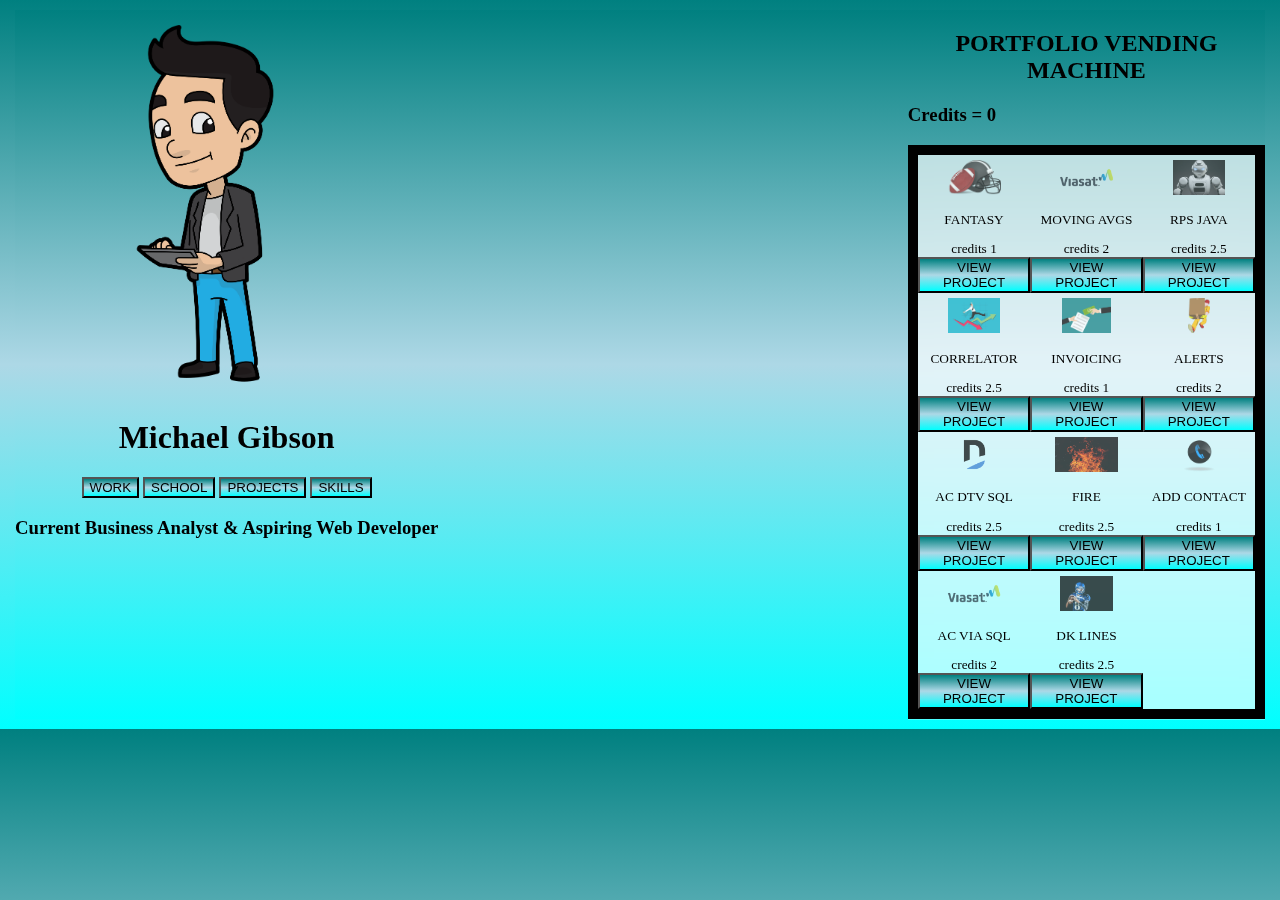
==== new_portfolio.html @ 7099527c "added project descriptions" ====
<!DOCTYPE html>
<html lang="en">
<head>
    <meta charset="UTF-8">
    <meta http-equiv="X-UA-Compatible" content="IE=edge">
    <meta name="viewport" content="width=device-width, initial-scale=1.0">
    <title>Michael Gibson Portfolio</title>
    <link href = "stylemcg.css" rel = "stylesheet">
</head>
<body>

    <!--Container then Two page dividers one for resume and one for projects-->
    <div id = "container">

        <div id = "avatar">
            <div id = "image1">
                <img id = "me" title = "Click Here to Return to Home Screen!" src = "./img/cartoonme.png"> 
                <h1>Michael Gibson</h1>
                <button id = "work">WORK</button>
                <button id = "school">SCHOOL</button>
                <button id = "projectView">PROJECTS</button>
                <button id = "skills">SKILLS</button>
                <h3>Current Business Analyst & Aspiring Web Developer</h3>
                
            </div>
            <div id = "buttons">
            <div class = "buttonFlex">
                

            </div>
            
            <div id = "buttonClick">
                
            </div>
            <div id = "buttonClick2">
                    
             </div>

             <div id = "buttonClick3">
                    
            </div>

            <div id = "buttonClick4">
                    
            </div>

            
            


            </div>

        </div>

    
        <div id = "projects1">
            <div class = "project header2">
                <h2>PORTFOLIO VENDING MACHINE</h2>
                <h3 id = "credits"></h3>
                
            </div>
            
            <div id = "projects">
                <div class = "projectitem">
                
                </div>
                <div class = "projectitem">
                    <div class = "project">
                        <img src = "./img/football.png">
                        <p>FANTASY</p>
                        <p2 id = "projectprice"></p2>
                        <button id = "purchase">VIEW PROJECT</button>
                    </div>
                    <div class = "project">
                        <img src = "./img/viasat.png">
                        <p>MOVING AVGS</p>
                        <p2 id = "projectprice2"></p2>
                        <button id = "purchase2">VIEW PROJECT</button>
                    </div>
                    <div class = "project">
                        <img src = "./img/robot.jpeg">
                        <p>RPS JAVA</p>
                        <p2 id = "projectprice3"></p2>
                        <button id = "purchase3">VIEW PROJECT</button>
                    </div>
                </div>
                <div class = "projectitem">
                    <div class = "project">
                        <img src = "./img/stock.webp">
                        <p>CORRELATOR</p>
                        <p2 id = "projectprice4"></p2>
                        <button id = "purchase4">VIEW PROJECT</button>
                    </div>
                    <div class = "project">
                        <img src = "./img/invoice.jpg">
                        <p>INVOICING</p>
                        <p2 id = "projectprice5"></p2>
                        <button id = "purchase5">VIEW PROJECT</button>
                    </div>
                    <div class = "project">
                        <img src = "./img/junk.webp">
                        <p>ALERTS</p>
                        <p2 id = "projectprice6"></p2>
                        <button id = "purchase6">VIEW PROJECT</button>
                    </div>
                </div>
                <div class = "projectitem">
                    <div class = "project">
                        <img src = "./img/dtv.png">
                        <p>AC DTV SQL</p>
                        <p2 id = "projectprice7"></p2>
                        <button id = "purchase7">VIEW PROJECT</button>
                    </div>
                    <div class = "project">
                        <img src = "./img/fire.webp">
                        <p>FIRE</p>
                        <p2 id = "projectprice8"></p2>
                        <button id = "purchase8">VIEW PROJECT</button>
                    </div>
                    <div class = "project">
                        <img src = "./img/contact.png">
                        <p>ADD CONTACT</p>
                        <p2 id = "projectprice9"></p2>
                        <button id = "purchase9">VIEW PROJECT</button>
                    </div>
                </div>

                <div class = "projectitem">
                    <div class = "project">
                        <img src = "./img/viasat.png">
                        <p> AC VIA SQL</p>
                        <p2 id = "projectprice10"></p2>
                        <button id = "purchase10">VIEW PROJECT</button>
                    </div>
                    <div class = "project">
                        <img src = "./img/football.jpeg">
                        <p>DK LINES</p>
                        <p2 id = "projectprice11"></p2>
                        <button id = "purchase11">VIEW PROJECT</button>
                    </div>
                    <div class = "project">
                        
                    </div>
                </div>
                
        
            </div>
        </div>

       


        
            

        

    </div>
    
    <script type="text/javascript" src="newportfolio.js"></script>
    
</body>
</html>
---- stylemcg.css ----
html{
    box-sizing: border-box;
    }
    
    *, *::before, *::after{
    box-sizing: inherit;
    }

    @keyframes shake {
        0% { transform: translate(1px, 1px) rotate(0deg); background-color: hsl(39, 100%, 50%); }
        10% { transform: translate(-1px, -2px) rotate(-1deg); background-color: black; }
        20% { transform: translate(-3px, 0px) rotate(1deg); background-color: red; }
        30% { transform: translate(3px, 2px) rotate(0deg); background-color: black;}
        40% { transform: translate(1px, -1px) rotate(1deg); background-color: red;}
        50% { transform: translate(-1px, 2px) rotate(-1deg); background-color: orange; }
        60% { transform: translate(-3px, 1px) rotate(0deg); background-color: black;}
        70% { transform: translate(3px, 1px) rotate(-1deg); background-color: red;}
        80% { transform: translate(-1px, -1px) rotate(1deg);background-color: orange; }
        90% { transform: translate(1px, 2px) rotate(0deg); background-color: black;}
        100% { transform: translate(1px, -2px) rotate(-1deg); background-color: red;}
      }


body{
    background-image: linear-gradient(teal, lightblue, aqua);
    color: black;
    margin: 5px;
}

#container{
    display: flex;
    max-width: 100%;
    margin: 10px;
}



#totalCredits p{
    text-align: center;
}

.credits{
    text-align: center;
}

#resume{
    background-image: linear-gradient(teal, lightblue, aqua);
    flex-basis: 100%;
    padding: 0px;

}

#projects{
    background-color: rgba(255, 255, 255, 0.5);
    flex-basis: 100%;
    backdrop-filter: blur(10px) saturate(100%) contrast(55%) brightness(130%);
    border: 10px solid black;
    
}



.row{
    display: flex;
    align-content: left;
}

.header{
    text-align: center;
    padding: 17px;

}

.header2{
    color: black;
}

h2{
    text-align: center;
}

#avatar{
    flex-basis: 100%;
    max-width: 100%;
    text-align: center;
}

.projectitem{
    flex-basis: 100%;
    display: flex;
    text-align: center;
    color: black;

}

#avatar img{
    max-width: 70%;
    max-height: 500px;
    flex-basis: 100%;
}

.projectitem img{
    max-width: 70%;
    opacity:70%;
    max-height: 35px;
    margin-top: 5px;
}

.project{
    flex-basis: 100%;
}

#avatar{
    display:flex;
    background-image: linear-gradient(teal, lightblue, aqua);
}


*.avatar{
    flex-basis: 100%;
}



#projects1{
    background-image: linear-gradient(teal, lightblue, aqua);
    flex-basis: 40%;
}

button{
    background-image: linear-gradient(teal, lightblue, aqua);
    color: black;
    cursor: pointer;
}

#buttons button{
    padding: 5px;
}

#sentinfo{
    max-height: 100px;
    
}

#projects{
    font-size: smaller;
}

.buttonFlex{
    display: flex;
    justify-content: center;
}

*.buttonFlex{
    flex-basis: 100%;
}

#me{
    cursor: pointer;
}

#me:active{
    border: 10px solid black;

}
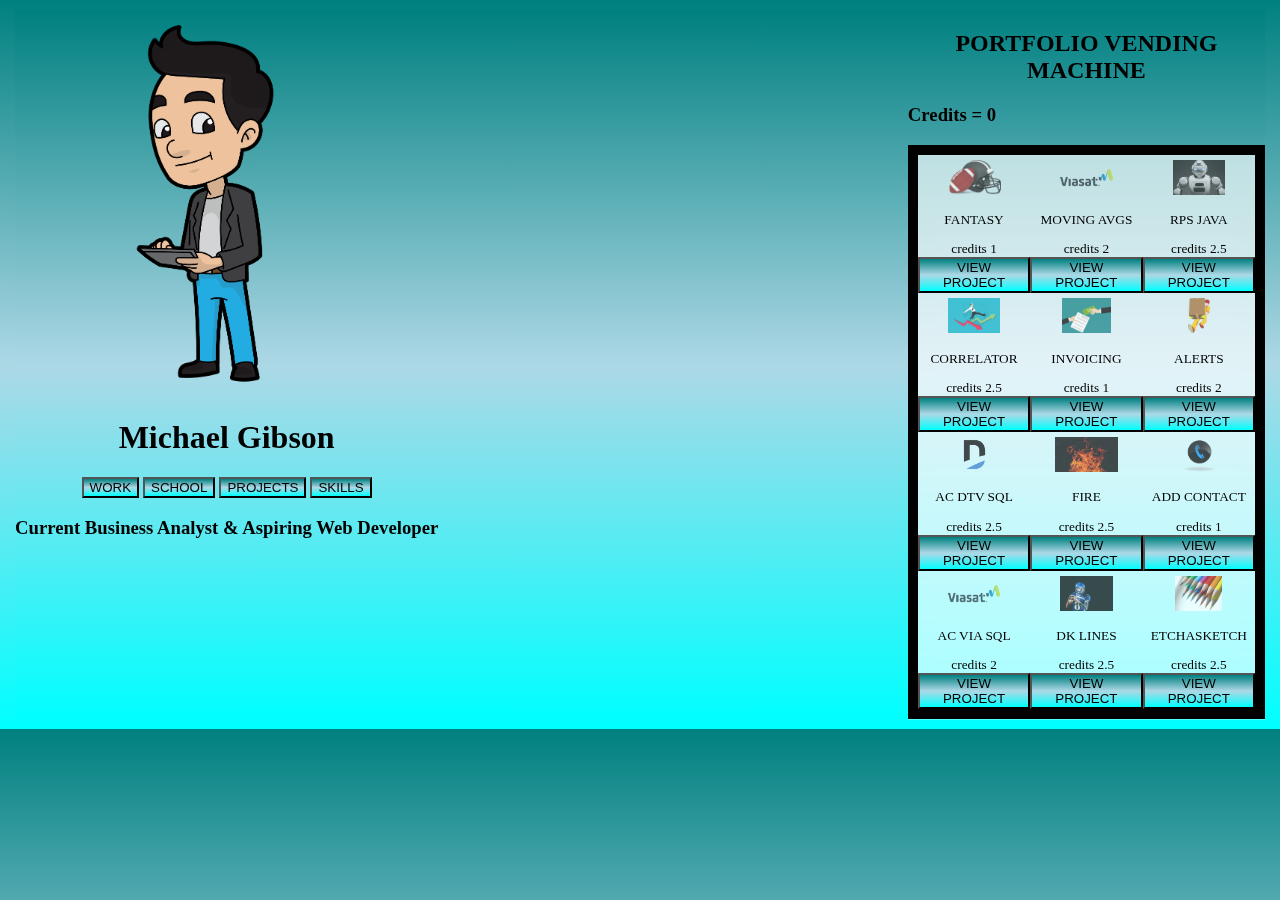
==== commit 706089b6: "added new project" ====
--- a/new_portfolio.html
+++ b/new_portfolio.html
@@ -139,6 +139,10 @@
                         <button id = "purchase11">VIEW PROJECT</button>
                     </div>
                     <div class = "project">
+                        <img src = "./img/etch.jpeg">
+                        <p>ETCHASKETCH</p>
+                        <p2 id = "projectprice12"></p2>
+                        <button id = "purchase12">VIEW PROJECT</button>
                         
                     </div>
                 </div>
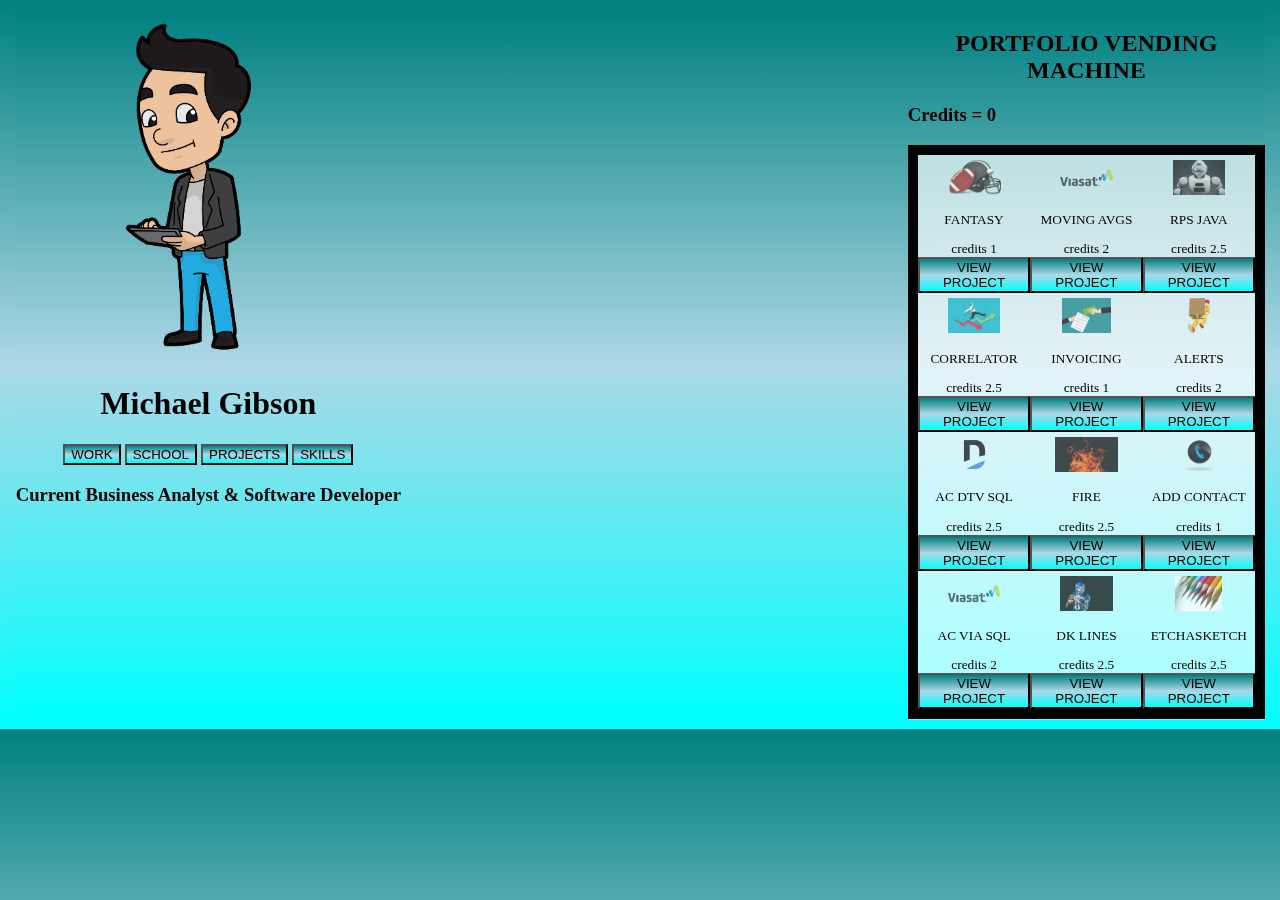
==== commit 43d2f25f: "Changed to Software Developer" ====
--- a/new_portfolio.html
+++ b/new_portfolio.html
@@ -20,7 +20,7 @@
                 <button id = "school">SCHOOL</button>
                 <button id = "projectView">PROJECTS</button>
                 <button id = "skills">SKILLS</button>
-                <h3>Current Business Analyst & Aspiring Web Developer</h3>
+                <h3>Current Business Analyst & Software Developer</h3>
                 
             </div>
             <div id = "buttons">
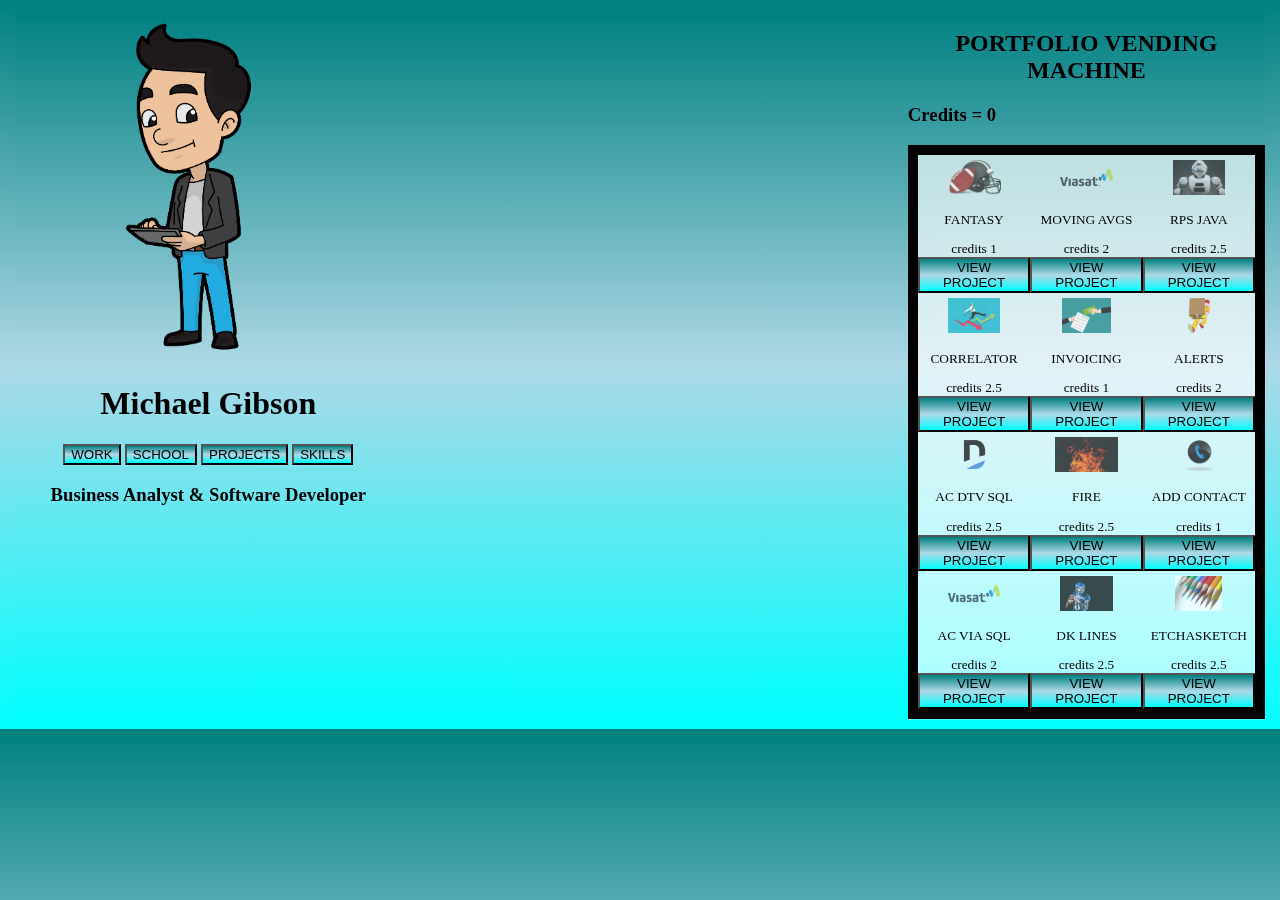
==== commit 6330858f: "update" ====
--- a/new_portfolio.html
+++ b/new_portfolio.html
@@ -20,7 +20,7 @@
                 <button id = "school">SCHOOL</button>
                 <button id = "projectView">PROJECTS</button>
                 <button id = "skills">SKILLS</button>
-                <h3>Current Business Analyst & Software Developer</h3>
+                <h3>Business Analyst & Software Developer</h3>
                 
             </div>
             <div id = "buttons">
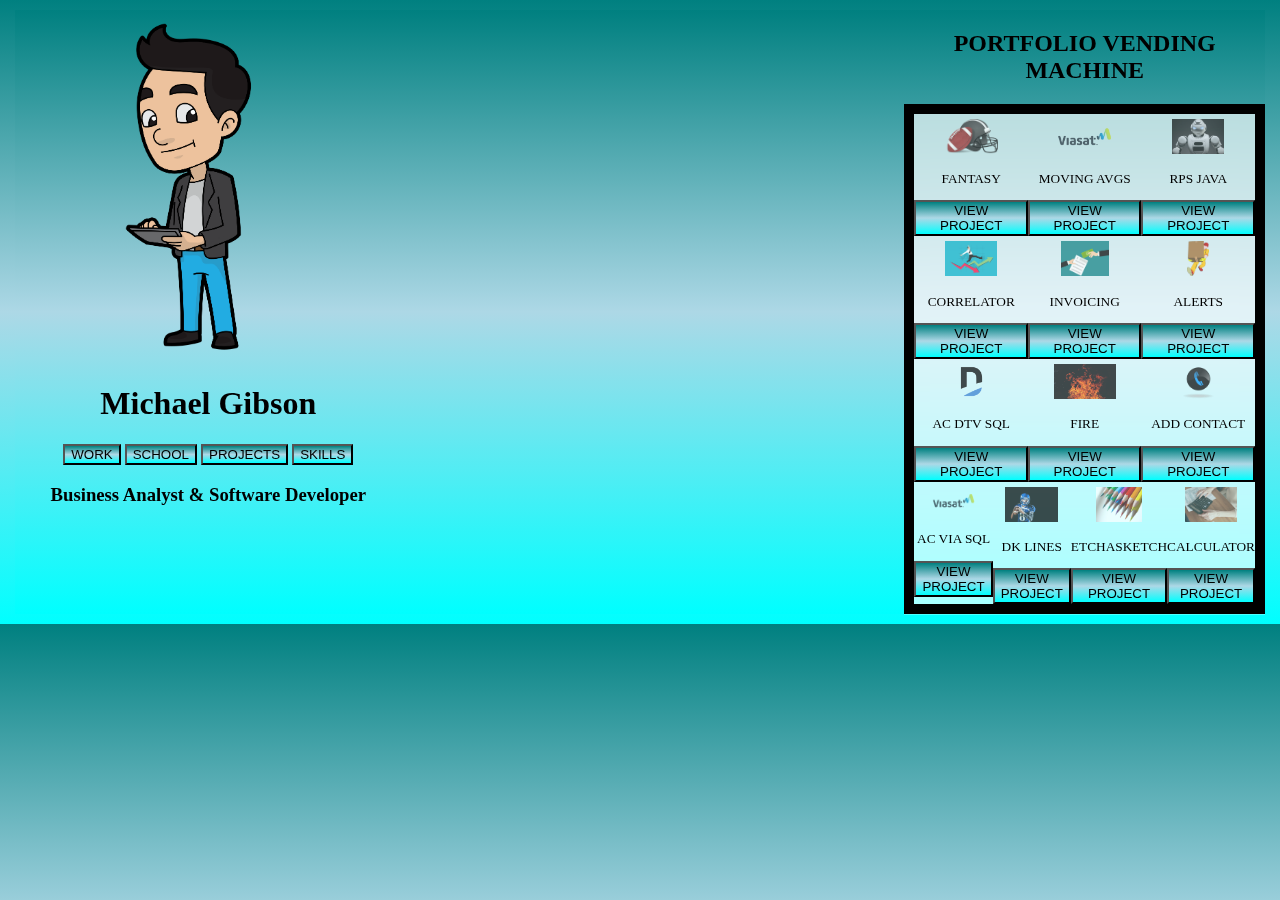
==== commit f69865f2: "added new project" ====
--- a/new_portfolio.html
+++ b/new_portfolio.html
@@ -145,6 +145,13 @@
                         <button id = "purchase12">VIEW PROJECT</button>
                         
                     </div>
+                    <div class = "project">
+                        <img src = "./img/calculator.jpeg">
+                        <p>CALCULATOR</p>
+                        <p2 id = "projectprice13"></p2>
+                        <button id = "purchase13">VIEW PROJECT</button>
+                        
+                    </div>
                 </div>
                 
         
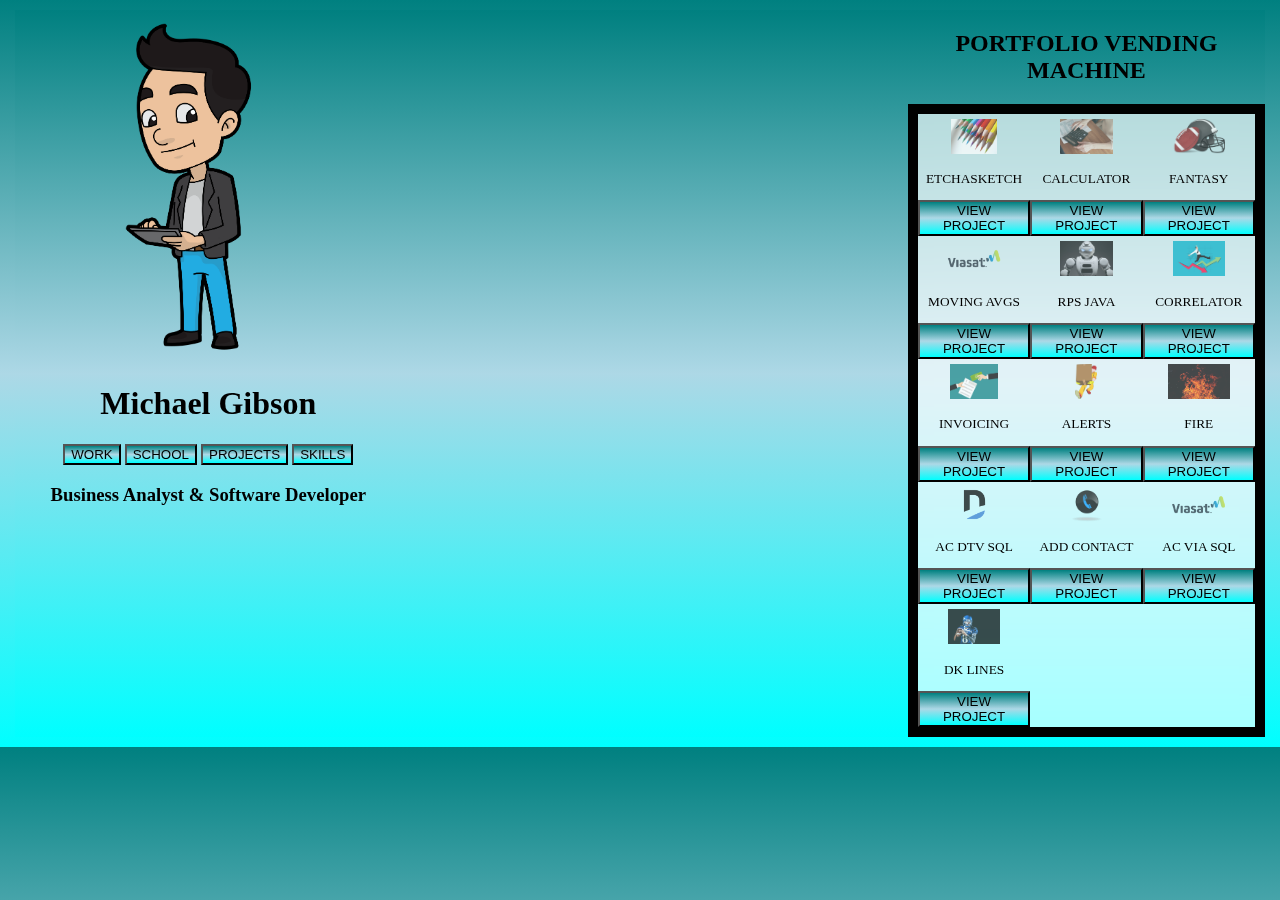
==== commit 6b36763f: "edited order of projects" ====
--- a/new_portfolio.html
+++ b/new_portfolio.html
@@ -66,79 +66,6 @@
                 </div>
                 <div class = "projectitem">
                     <div class = "project">
-                        <img src = "./img/football.png">
-                        <p>FANTASY</p>
-                        <p2 id = "projectprice"></p2>
-                        <button id = "purchase">VIEW PROJECT</button>
-                    </div>
-                    <div class = "project">
-                        <img src = "./img/viasat.png">
-                        <p>MOVING AVGS</p>
-                        <p2 id = "projectprice2"></p2>
-                        <button id = "purchase2">VIEW PROJECT</button>
-                    </div>
-                    <div class = "project">
-                        <img src = "./img/robot.jpeg">
-                        <p>RPS JAVA</p>
-                        <p2 id = "projectprice3"></p2>
-                        <button id = "purchase3">VIEW PROJECT</button>
-                    </div>
-                </div>
-                <div class = "projectitem">
-                    <div class = "project">
-                        <img src = "./img/stock.webp">
-                        <p>CORRELATOR</p>
-                        <p2 id = "projectprice4"></p2>
-                        <button id = "purchase4">VIEW PROJECT</button>
-                    </div>
-                    <div class = "project">
-                        <img src = "./img/invoice.jpg">
-                        <p>INVOICING</p>
-                        <p2 id = "projectprice5"></p2>
-                        <button id = "purchase5">VIEW PROJECT</button>
-                    </div>
-                    <div class = "project">
-                        <img src = "./img/junk.webp">
-                        <p>ALERTS</p>
-                        <p2 id = "projectprice6"></p2>
-                        <button id = "purchase6">VIEW PROJECT</button>
-                    </div>
-                </div>
-                <div class = "projectitem">
-                    <div class = "project">
-                        <img src = "./img/dtv.png">
-                        <p>AC DTV SQL</p>
-                        <p2 id = "projectprice7"></p2>
-                        <button id = "purchase7">VIEW PROJECT</button>
-                    </div>
-                    <div class = "project">
-                        <img src = "./img/fire.webp">
-                        <p>FIRE</p>
-                        <p2 id = "projectprice8"></p2>
-                        <button id = "purchase8">VIEW PROJECT</button>
-                    </div>
-                    <div class = "project">
-                        <img src = "./img/contact.png">
-                        <p>ADD CONTACT</p>
-                        <p2 id = "projectprice9"></p2>
-                        <button id = "purchase9">VIEW PROJECT</button>
-                    </div>
-                </div>
-
-                <div class = "projectitem">
-                    <div class = "project">
-                        <img src = "./img/viasat.png">
-                        <p> AC VIA SQL</p>
-                        <p2 id = "projectprice10"></p2>
-                        <button id = "purchase10">VIEW PROJECT</button>
-                    </div>
-                    <div class = "project">
-                        <img src = "./img/football.jpeg">
-                        <p>DK LINES</p>
-                        <p2 id = "projectprice11"></p2>
-                        <button id = "purchase11">VIEW PROJECT</button>
-                    </div>
-                    <div class = "project">
                         <img src = "./img/etch.jpeg">
                         <p>ETCHASKETCH</p>
                         <p2 id = "projectprice12"></p2>
@@ -152,6 +79,89 @@
                         <button id = "purchase13">VIEW PROJECT</button>
                         
                     </div>
+                    <div class = "project">
+                        <img src = "./img/football.png">
+                        <p>FANTASY</p>
+                        <p2 id = "projectprice"></p2>
+                        <button id = "purchase">VIEW PROJECT</button>
+                    </div>
+
+                </div>
+                <div class = "projectitem">
+                    <div class = "project">
+                        <img src = "./img/viasat.png">
+                        <p>MOVING AVGS</p>
+                        <p2 id = "projectprice2"></p2>
+                        <button id = "purchase2">VIEW PROJECT</button>
+                    </div>
+                    <div class = "project">
+                        <img src = "./img/robot.jpeg">
+                        <p>RPS JAVA</p>
+                        <p2 id = "projectprice3"></p2>
+                        <button id = "purchase3">VIEW PROJECT</button>
+                    </div>
+                    <div class = "project">
+                        <img src = "./img/stock.webp">
+                        <p>CORRELATOR</p>
+                        <p2 id = "projectprice4"></p2>
+                        <button id = "purchase4">VIEW PROJECT</button>
+                    </div>
+                </div>
+                <div class = "projectitem">
+                    <div class = "project">
+                        <img src = "./img/invoice.jpg">
+                        <p>INVOICING</p>
+                        <p2 id = "projectprice5"></p2>
+                        <button id = "purchase5">VIEW PROJECT</button>
+                    </div>
+                    <div class = "project">
+                        <img src = "./img/junk.webp">
+                        <p>ALERTS</p>
+                        <p2 id = "projectprice6"></p2>
+                        <button id = "purchase6">VIEW PROJECT</button>
+                    </div>
+                    <div class = "project">
+                        <img src = "./img/fire.webp">
+                        <p>FIRE</p>
+                        <p2 id = "projectprice8"></p2>
+                        <button id = "purchase8">VIEW PROJECT</button>
+                    </div>
+                </div>
+                <div class = "projectitem">
+                    <div class = "project">
+                        <img src = "./img/dtv.png">
+                        <p>AC DTV SQL</p>
+                        <p2 id = "projectprice7"></p2>
+                        <button id = "purchase7">VIEW PROJECT</button>
+                    </div>
+                    <div class = "project">
+                        <img src = "./img/contact.png">
+                        <p>ADD CONTACT</p>
+                        <p2 id = "projectprice9"></p2>
+                        <button id = "purchase9">VIEW PROJECT</button>
+                    </div>
+                    <div class = "project">
+                        <img src = "./img/viasat.png">
+                        <p> AC VIA SQL</p>
+                        <p2 id = "projectprice10"></p2>
+                        <button id = "purchase10">VIEW PROJECT</button>
+                    </div>
+                </div>
+
+                <div class = "projectitem">
+                    <div class = "project">
+                        <img src = "./img/football.jpeg">
+                        <p>DK LINES</p>
+                        <p2 id = "projectprice11"></p2>
+                        <button id = "purchase11">VIEW PROJECT</button>
+                    </div>
+                    <div class = "project">
+
+                    </div>
+                    <div class = "project">
+                        
+                    </div>
+                    
                 </div>
                 
         
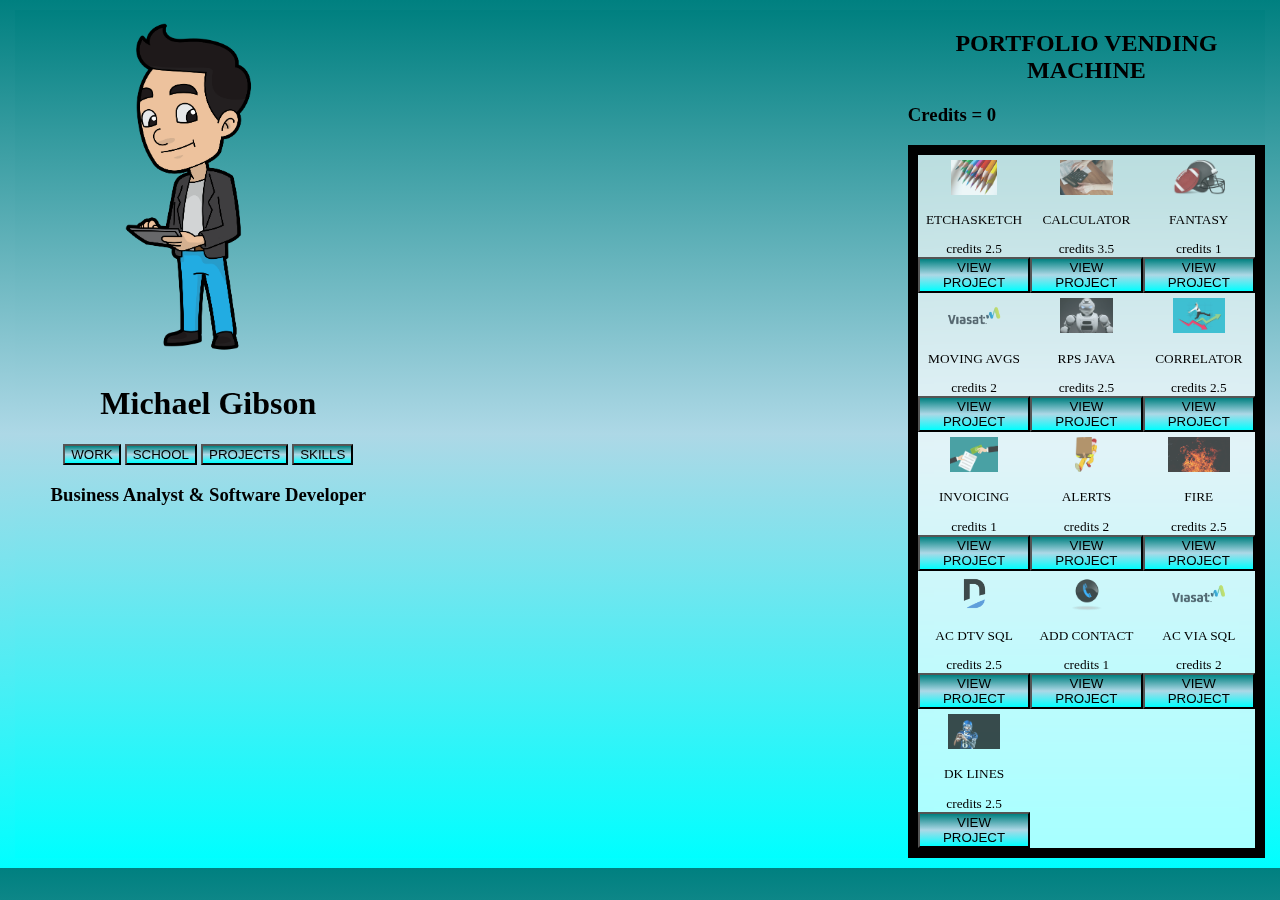
==== commit 5f0e2859: "fixed error in js" ====
--- a/new_portfolio.html
+++ b/new_portfolio.html
@@ -61,9 +61,6 @@
             </div>
             
             <div id = "projects">
-                <div class = "projectitem">
-                
-                </div>
                 <div class = "projectitem">
                     <div class = "project">
                         <img src = "./img/etch.jpeg">
@@ -159,7 +156,7 @@
 
                     </div>
                     <div class = "project">
-                        
+
                     </div>
                     
                 </div>
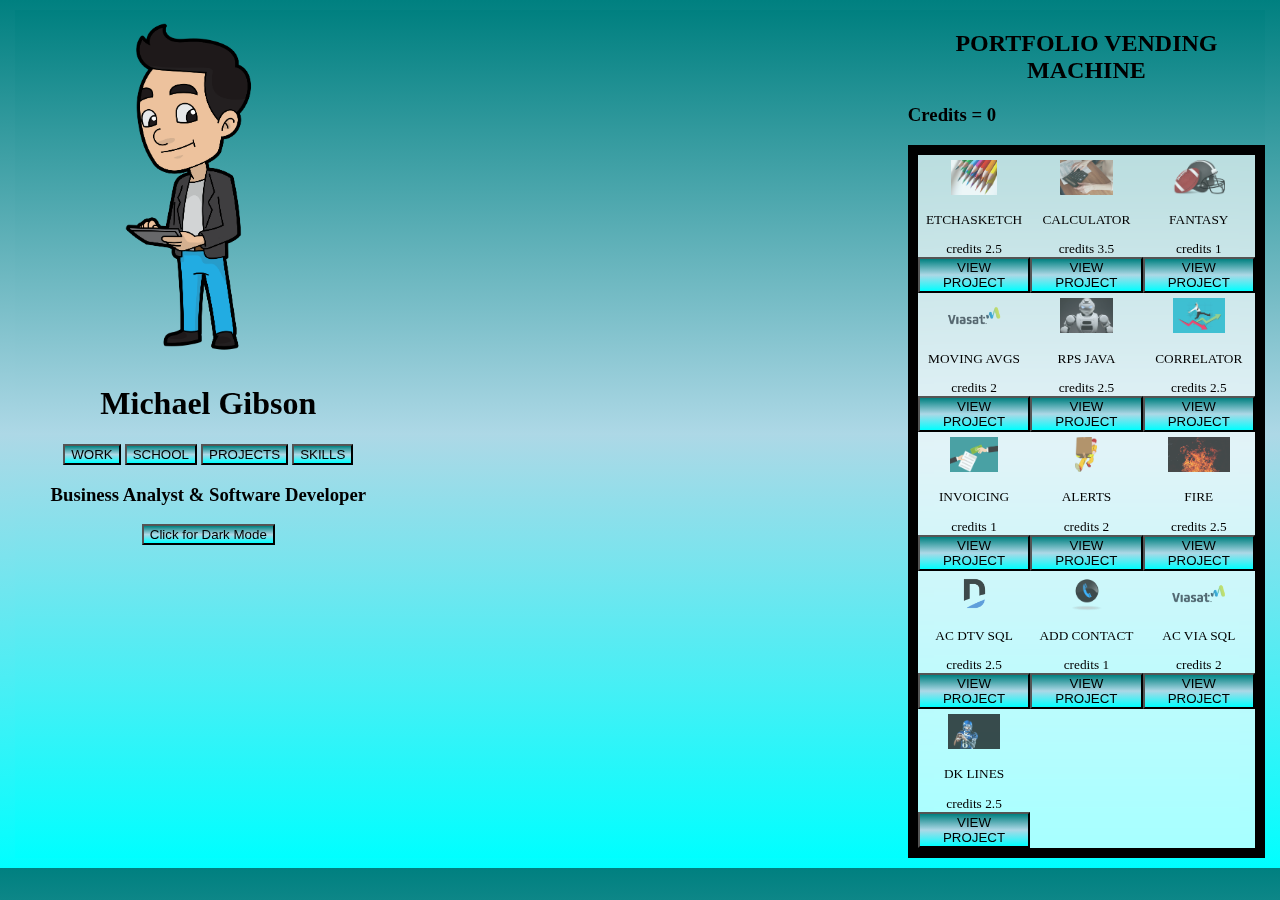
==== commit 79cef14a: "New dark mode" ====
--- a/new_portfolio.html
+++ b/new_portfolio.html
@@ -21,6 +21,7 @@
                 <button id = "projectView">PROJECTS</button>
                 <button id = "skills">SKILLS</button>
                 <h3>Business Analyst & Software Developer</h3>
+                <button id = "mode">Click for Dark Mode</button>
                 
             </div>
             <div id = "buttons">
